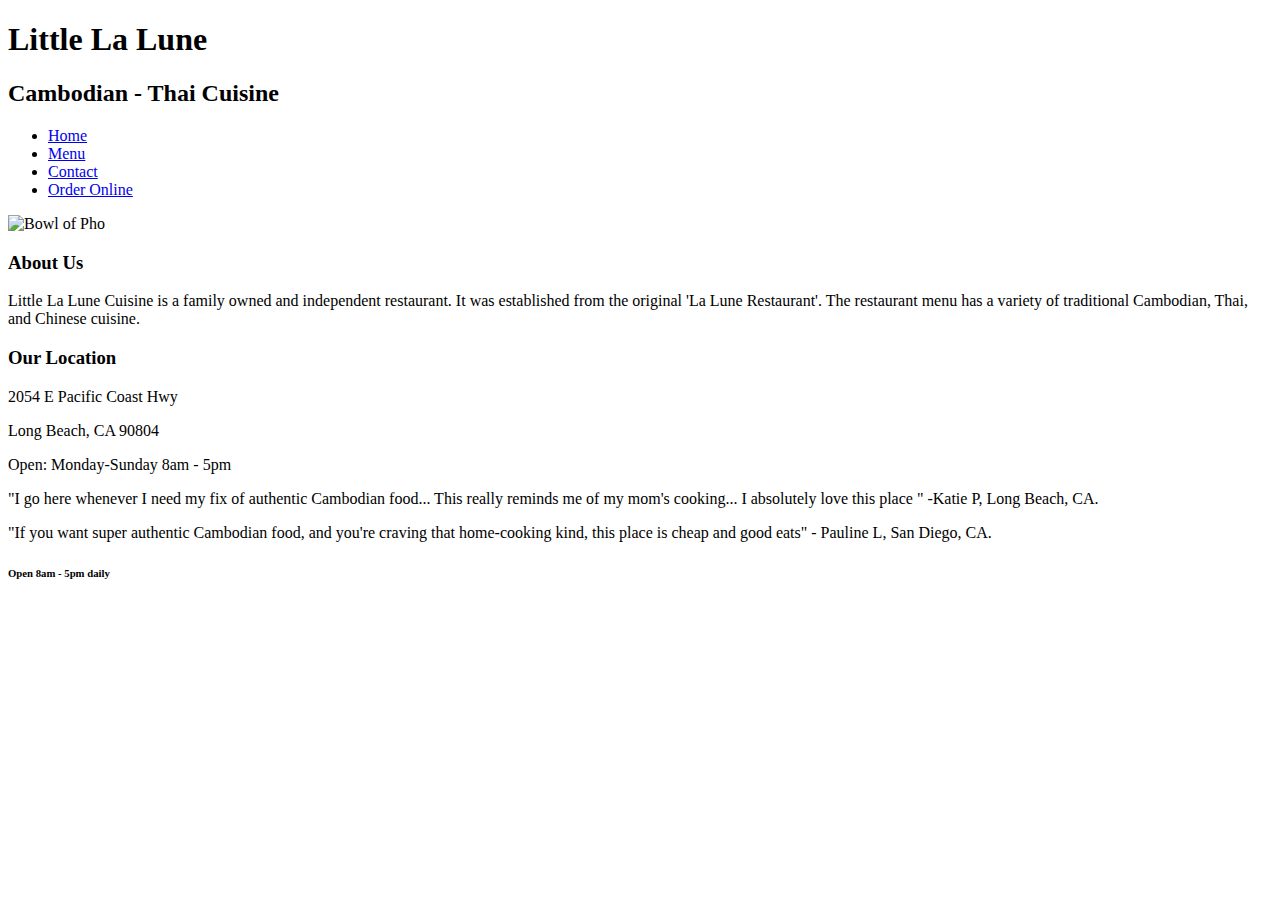
==== grc338/redesign-final/index.html @ 93d2b2e1 "Create index.html" ====
<!DOCTYPE HTML>
<html>
   <head>
      <meta charset="UTF-8">
      <meta name="viewport" content="width=device-width, initial-scale=1">
      <link rel="stylesheet" type="text/css" href="style.css">
       <link href="https://fonts.googleapis.com/css?family=Montserrat|Source+Sans+Pro&display=swap" rel="stylesheet">

      <title>Little La Lune</title>
   </head>
        
   <body>
      <div class="header">
         <h1>Little La Lune</h1>
         <h2>Cambodian - Thai Cuisine</h2>
      </div>
      <div class="navigation">
         <ul>
            <li><a href="index.html">Home</a></li>
            <li><a href="menu.html">Menu</a></li>
            <li><a href="contact.html">Contact</a></li>
            <li><a href="https://menupages.com/little-la-lune/2054-e-pacific-coast-hwy-long-beach?utm_source=eat24hrs.com&utm_medium=grubhub-owned-delivery-properties&utm_campaign=growth_redirect-eat24whitelabel">Order Online</a></li>
         </ul>
      </div>
      <div class="intro">
         <img class="noodle" src="pho.jpg" alt="Bowl of Pho">
         <h3>About Us</h3>
         <p>Little La Lune Cuisine is a family owned and independent restaurant. It was established from the original 'La Lune Restaurant'. The restaurant menu has a variety of traditional Cambodian, Thai, and Chinese cuisine.</p>
      </div>
      <!--intro-->
      <div class="maincontent">
         <div class="location">
            <h3>Our Location</h3>
            <p>2054 E Pacific Coast Hwy</p>
            <p>Long Beach, CA 90804</p>
            <p>Open: Monday-Sunday 8am - 5pm</p>
         </div>
         <!--location-->
         <div class="reviews">
            <p>"I go here whenever I need my fix of authentic Cambodian food... This really reminds me of my mom's cooking... I absolutely love this place " -Katie P, Long Beach, CA.</p>
            <p>"If you want super authentic Cambodian food, and you're craving that home-cooking kind, this place is cheap and good eats" - Pauline L, San Diego, CA.</p>
         </div>
         <!--reviews-->
      </div>
      <!--maincontent-->
      <footer>
         <h6>Open 8am - 5pm daily</h6>
      </footer>
   </body>
</html>
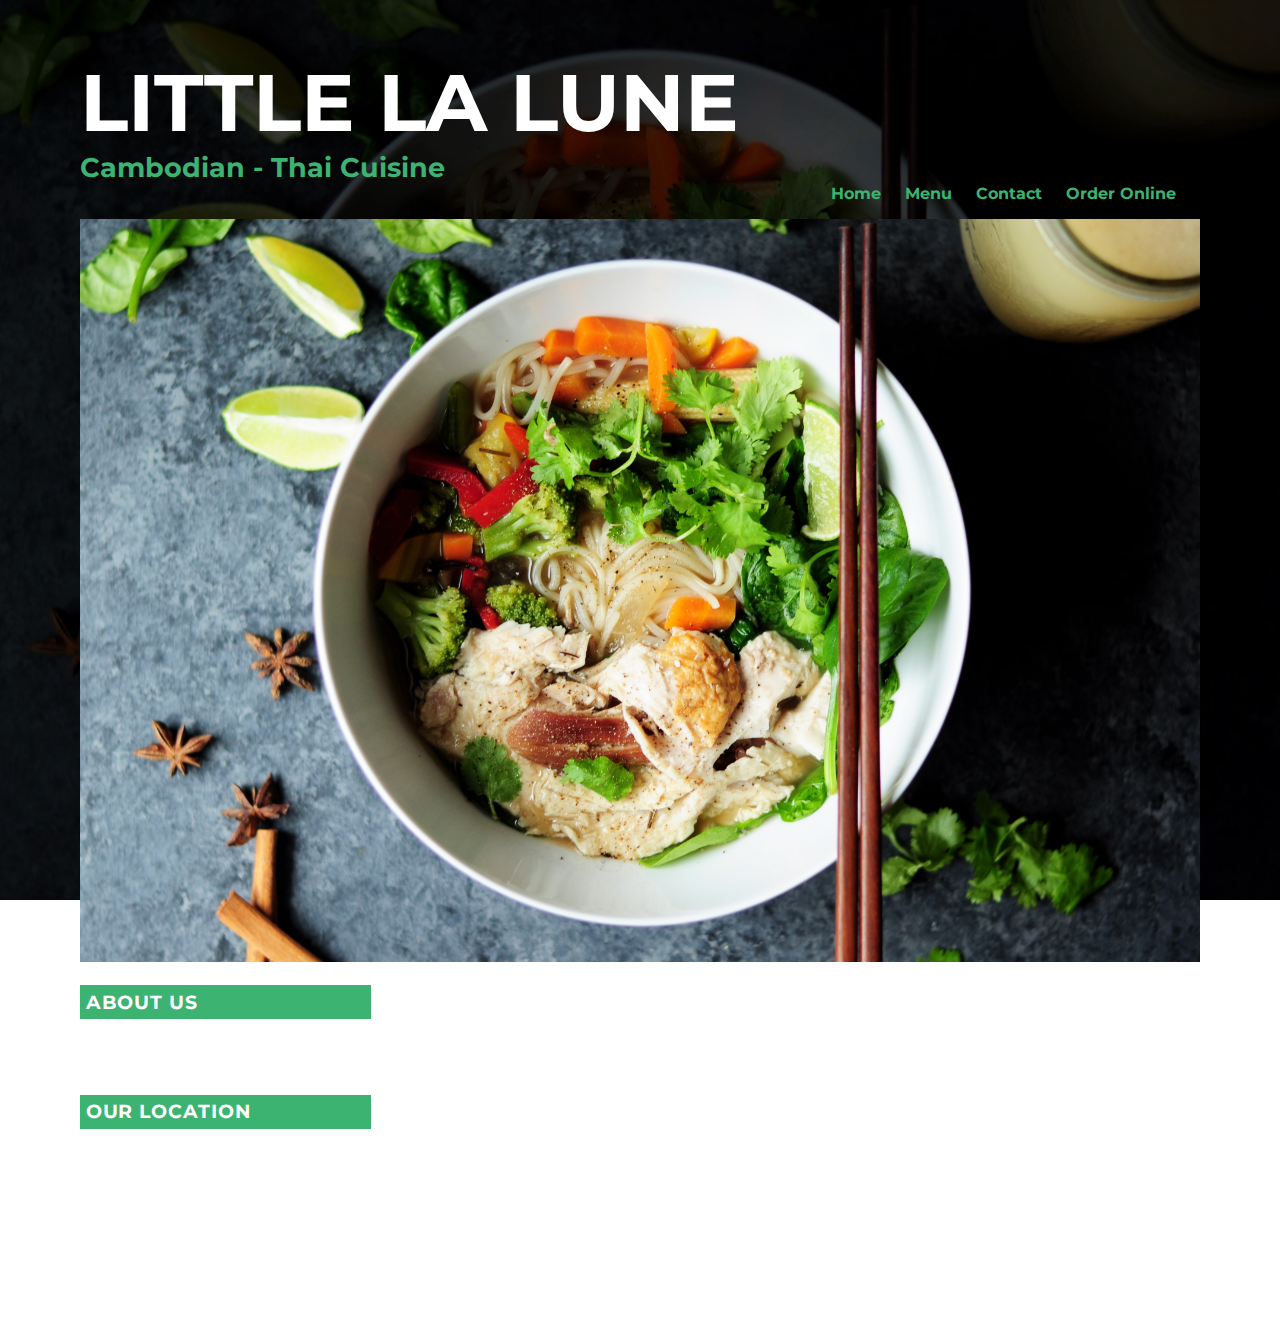
==== commit c1540a9b: "Update index.html" ====
--- a/grc338/redesign-final/index.html
+++ b/grc338/redesign-final/index.html
@@ -43,8 +43,5 @@
          <!--reviews-->
       </div>
       <!--maincontent-->
-      <footer>
-         <h6>Open 8am - 5pm daily</h6>
-      </footer>
    </body>
 </html>
--- a/grc338/redesign-final/style.css
+++ b/grc338/redesign-final/style.css
@@ -0,0 +1,113 @@
+/*CSS DOCUMENT*/
+html {
+    height: 100%;
+    background-image: url(pho2.jpg);
+    background-position: center;
+    background-repeat: no-repeat;
+    background-size: cover;
+    background-attachment: fixed;
+}
+
+@media only screen and (max-width: 60em) {
+    body {
+        width: 80%;
+    }
+}
+
+img.logo {
+width: 50%;
+}
+
+img.noodle{
+    width: 100%;
+}
+
+body{
+    font-family: 'Montserrat';
+    color:#FFFFFF;
+    margin: auto;
+    max-width: 70em;
+}
+
+h1{
+    margin-bottom: 0em;
+    text-transform: uppercase;
+    font-size: 5em;
+}
+
+h2{
+    margin:0;
+    font-size: 1.7em;
+    color:  #3cb371;
+
+}
+
+a{
+    text-decoration: none;
+    font-weight: bold;
+    color:  #3cb371;
+}
+
+p{
+    letter-spacing: 0.03em;
+}
+
+h3{
+    text-transform: uppercase;
+    background-color: #3cb371;
+    padding: 0.3em 0.3em 0.3em 0.3em;
+    width: 25%;
+    color: #FFFFFF;
+    letter-spacing: 0.05em;
+}
+
+
+.navigation ul{
+    list-style-type: none;
+    float: right;
+    margin-top: 0;
+}
+
+.navigation li{
+    float: left;
+    margin-right: 1.5em;
+    margin-top: inherit;
+}
+
+.location p{
+    line-height: 0.5em;
+}
+
+.reviews{
+    font-style: italic;
+    font-size: 0.9em;
+    margin-top: 2em;
+}
+
+.intro{
+    clear: both;
+}
+
+.menu{
+    clear: both;
+}
+.menu p{
+    margin: 0.5em;
+}
+.menu h4{
+    margin-bottom: 0em;
+    font-size: 1.2em;
+}
+
+.price{
+    font-style: italic;
+}
+
+.contact{
+    clear: both;
+}
+
+.desc{
+    color:#3cb371;
+    font-weight: bold;
+}
